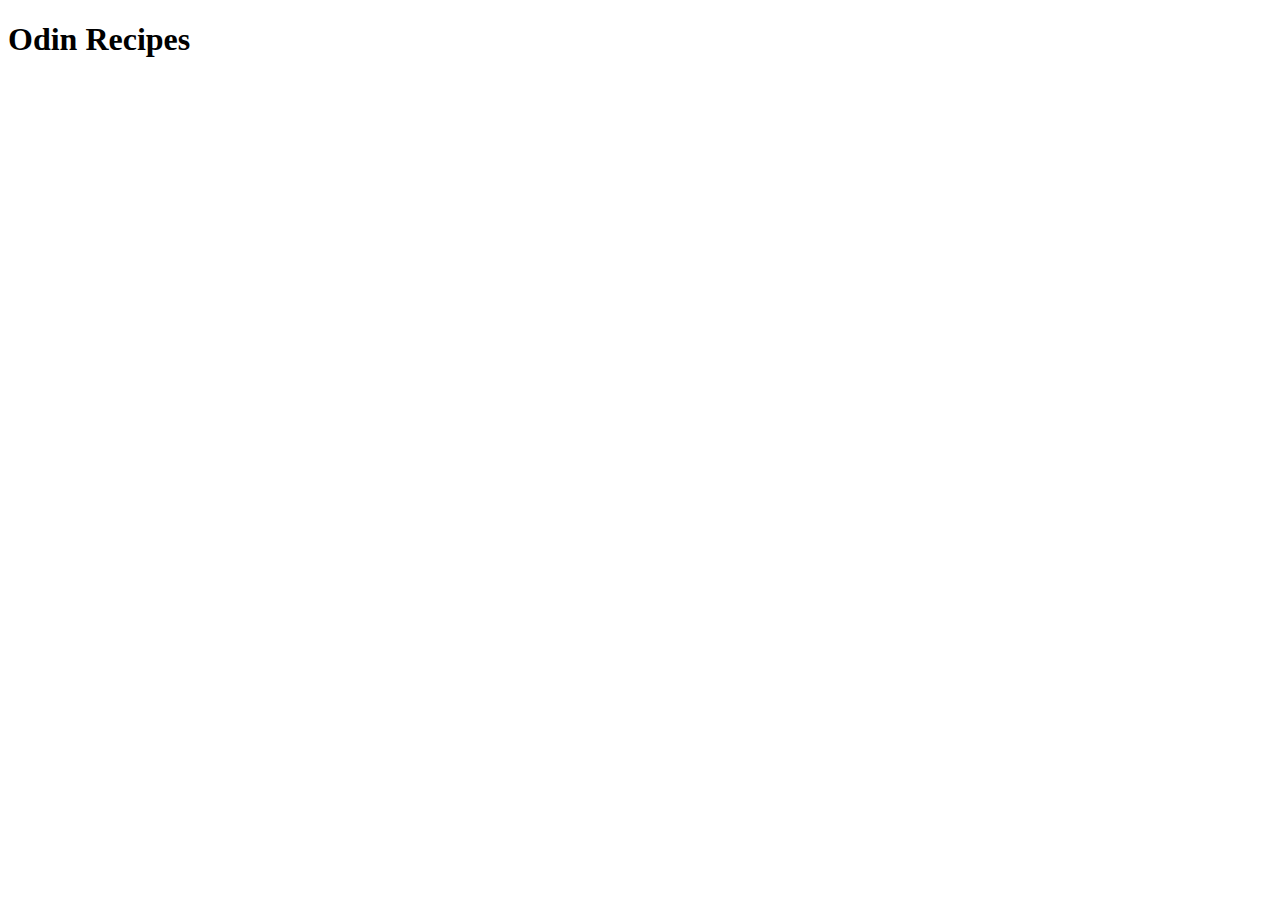
==== index.html @ eac852ca "create index.html boilerplate" ====
<!DOCTYPE html>
<html lang="en">
<head>
    <meta charset="UTF-8">
    <meta name="viewport" content="width=device-width, initial-scale=1.0">
    <title>The Odin Recipes</title>
</head>
<body>
    <h1>Odin Recipes</h1>
</body>
</html>
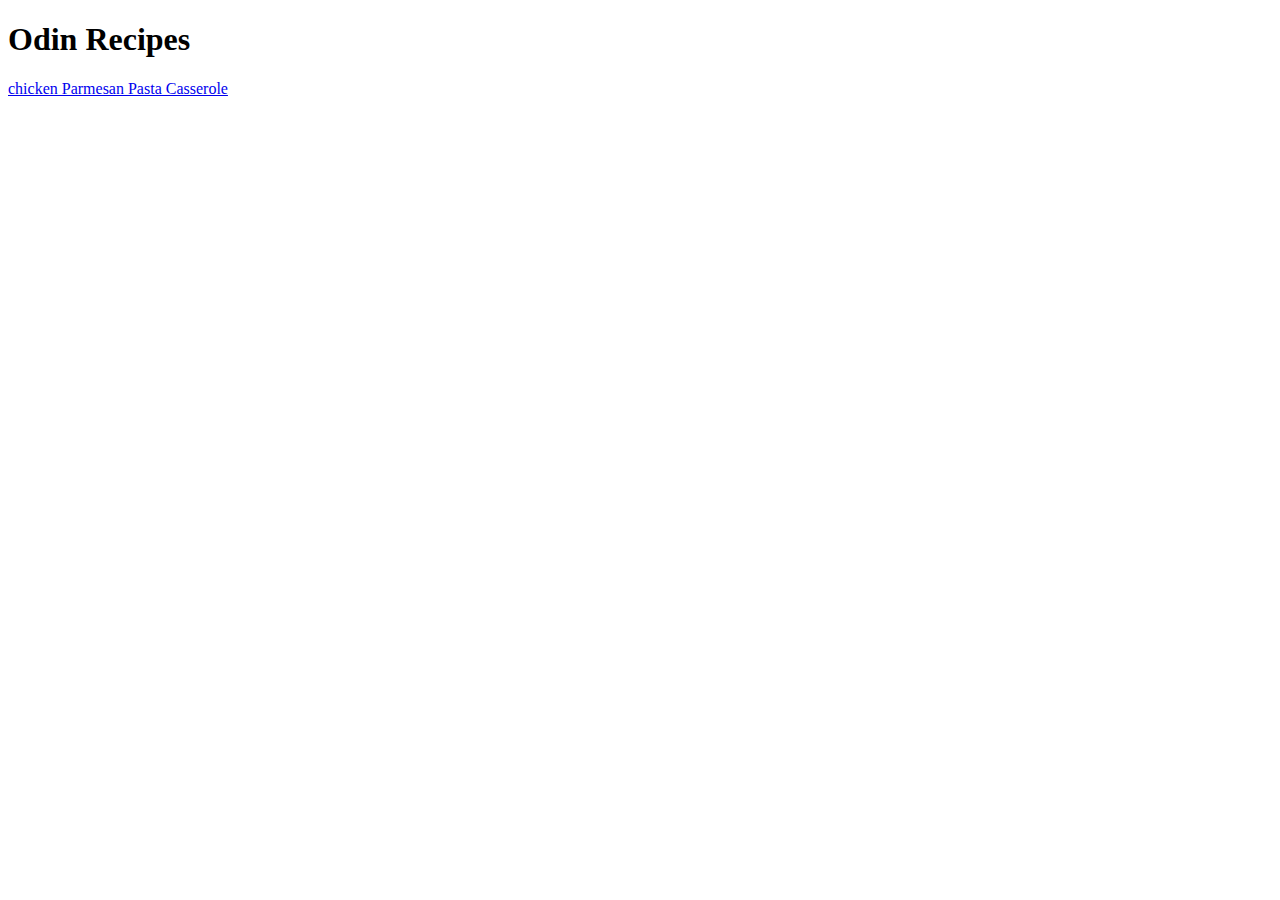
==== commit e4e43e83: "add steps to chicken-parmesan recipe" ====
--- a/index.html
+++ b/index.html
@@ -7,5 +7,6 @@
 </head>
 <body>
     <h1>Odin Recipes</h1>
+    <a href="./recipes/chicken-parmesan.html">chicken Parmesan Pasta Casserole</a>
 </body>
 </html>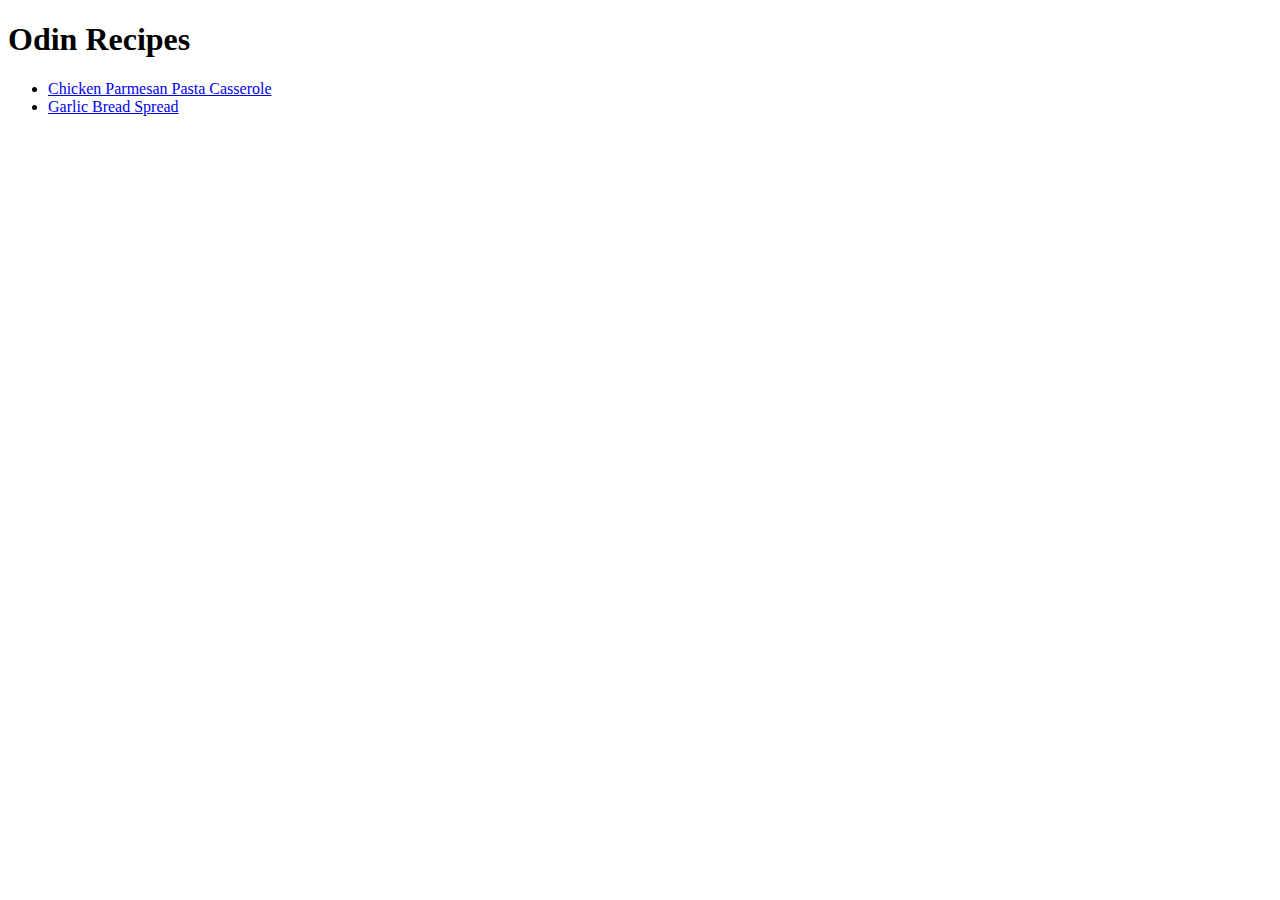
==== commit 07e208e6: "add Unordered list for recipes links" ====
--- a/index.html
+++ b/index.html
@@ -7,6 +7,9 @@
 </head>
 <body>
     <h1>Odin Recipes</h1>
-    <a href="./recipes/chicken-parmesan.html">chicken Parmesan Pasta Casserole</a>
+    <ul> 
+        <li><a href="./recipes/chicken-parmesan.html">Chicken Parmesan Pasta Casserole</a></li>
+        <li><a href="./recipes/garlic-bread-spread.html">Garlic Bread Spread</a></li>
+    </ul>
 </body>
 </html>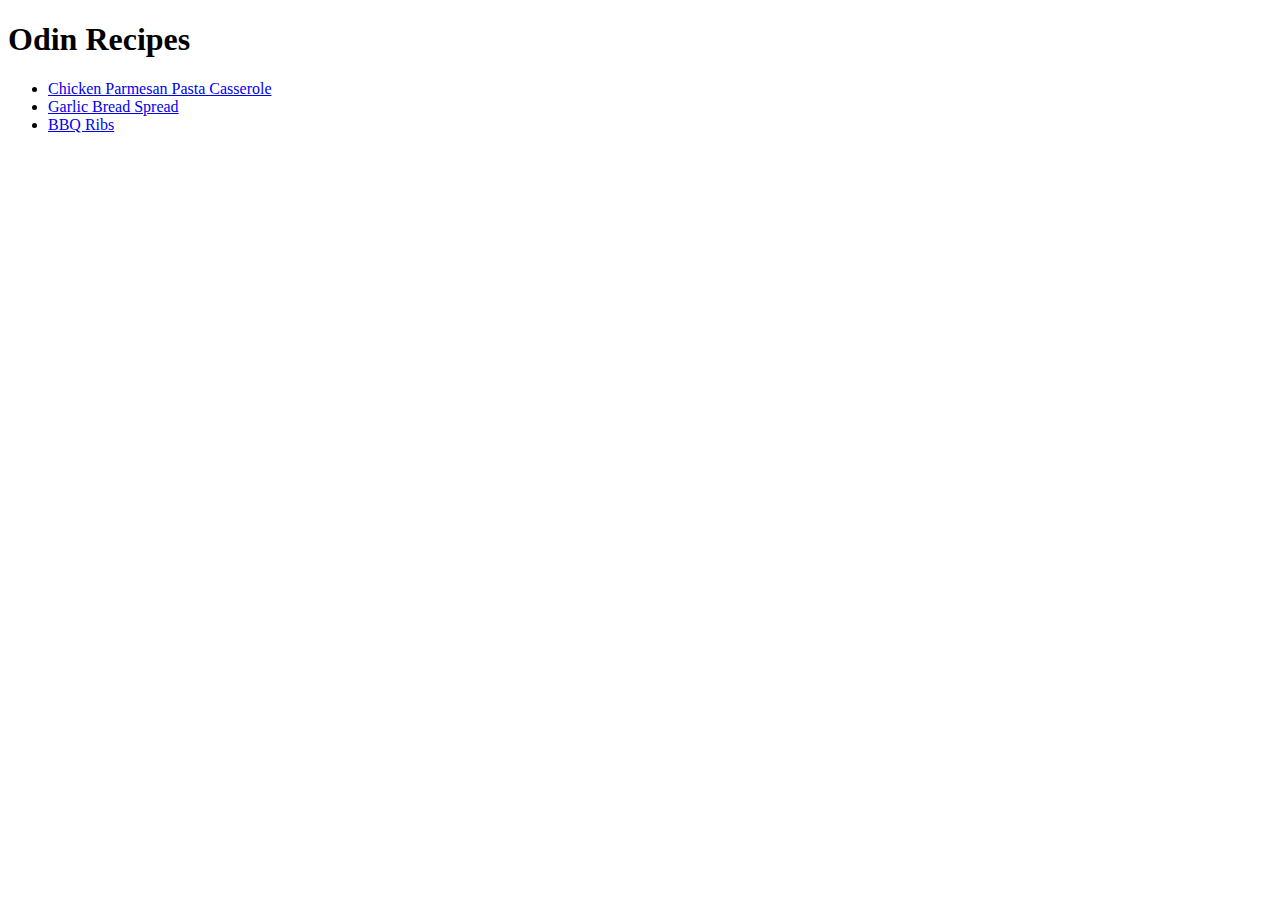
==== commit c2dd3348: "add bbq-ribs.html and link from index.html" ====
--- a/index.html
+++ b/index.html
@@ -10,6 +10,7 @@
     <ul> 
         <li><a href="./recipes/chicken-parmesan.html">Chicken Parmesan Pasta Casserole</a></li>
         <li><a href="./recipes/garlic-bread-spread.html">Garlic Bread Spread</a></li>
+        <li><a href="./recipes/bbq-ribs.html">BBQ Ribs</a></li>
     </ul>
 </body>
 </html>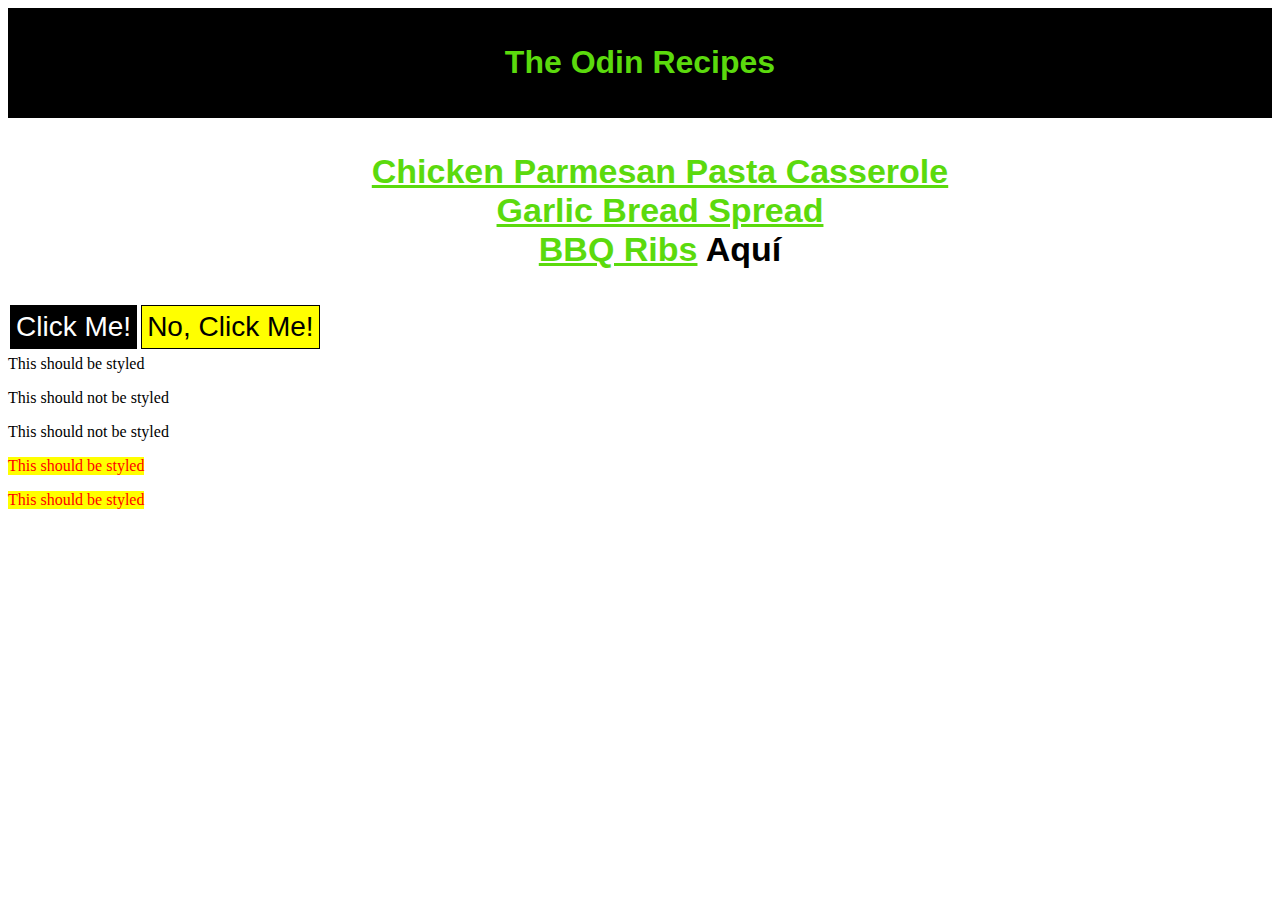
==== commit d3cfc305: "more sytles clear q clear" ====
--- a/index.html
+++ b/index.html
@@ -4,13 +4,33 @@
     <meta charset="UTF-8">
     <meta name="viewport" content="width=device-width, initial-scale=1.0">
     <title>The Odin Recipes</title>
+    <link rel="stylesheet" href="styles.css" />
 </head>
 <body>
-    <h1>Odin Recipes</h1>
-    <ul> 
-        <li><a href="./recipes/chicken-parmesan.html">Chicken Parmesan Pasta Casserole</a></li>
-        <li><a href="./recipes/garlic-bread-spread.html">Garlic Bread Spread</a></li>
-        <li><a href="./recipes/bbq-ribs.html">BBQ Ribs</a></li>
-    </ul>
+    <div class="titulo"><h1><strong> The Odin Recipes</h1></strong></div>
+    
+    <div class="uno">
+        <ul class="b"> 
+        <li><a href="./recipes/chicken-parmesan.html">Chicken Parmesan Pasta Casserole</strong></a></li>
+        <li><a href="./recipes/garlic-bread-spread.html">Garlic Bread Spread</a> </li>
+        <li><a href="./recipes/bbq-ribs.html">BBQ Ribs</a> Aquí</li>
+        </ul>
+    </div>
+    <div class="cuadro">
+        <p class="a1">Click Me!</p>
+        <p class="a2">No, Click Me!</p>
+    </div>
+    <br>
+    <br>
+    <div class="container">
+        <p class="sub">This should be styled</p>
+    </div>
+        <p class="text">This should not be styled</p>
+        <p class="text">This should not be styled</p>
+    <div class="container">
+        <p class="text">This should be styled</p>
+        <p class="text">This should be styled</p>
+    </div>
 </body>
-</html>+</html>
+
--- a/styles.css
+++ b/styles.css
@@ -0,0 +1,65 @@
+/* styles.css */
+
+ul.b {
+    list-style-type: none;
+}
+
+.uno{
+    color: rgb(0, 0, 0);
+    font-size: 34px;
+    text-align: center;
+    font-weight: bold;
+    font-family: sans-serif, "DejaVu Sans", verdana;
+}
+
+.titulo {
+    background-color: rgb(0, 0, 0); /* Green */
+    border: none;
+    color: rgb(91, 218, 13);
+    padding: 15px 32px;
+    text-align: center;
+    display: block;
+    width: auto;
+    font-family: 'Segoe UI', Tahoma, Geneva, Verdana, sans-serif;
+}
+
+a {
+    color: rgb(91, 218, 13);
+}
+
+.a1, .a2 {
+    font-size: 28px;
+    background-color: rgb(30, 22, 141);
+    border: 2px solid black;
+    font-family: Impact, 'Haettenschweiler', 'Arial Narrow Bold', sans-serif;
+}
+
+.a1 {
+    background-color: black;
+    color: white;
+    margin: 2px;
+    padding: 5px;
+    border: 1px solid black;
+    float: left;
+
+    
+}
+
+.a2 {
+    background-color: yellow;
+    color: black;
+    margin: 2px;
+    padding: 5px;
+    border: 1px solid black;
+    float: left;
+}
+
+.container {
+    flex: auto;
+    width:max-content;
+}
+
+.container .text {
+    background-color: yellow;
+    color: red;
+}